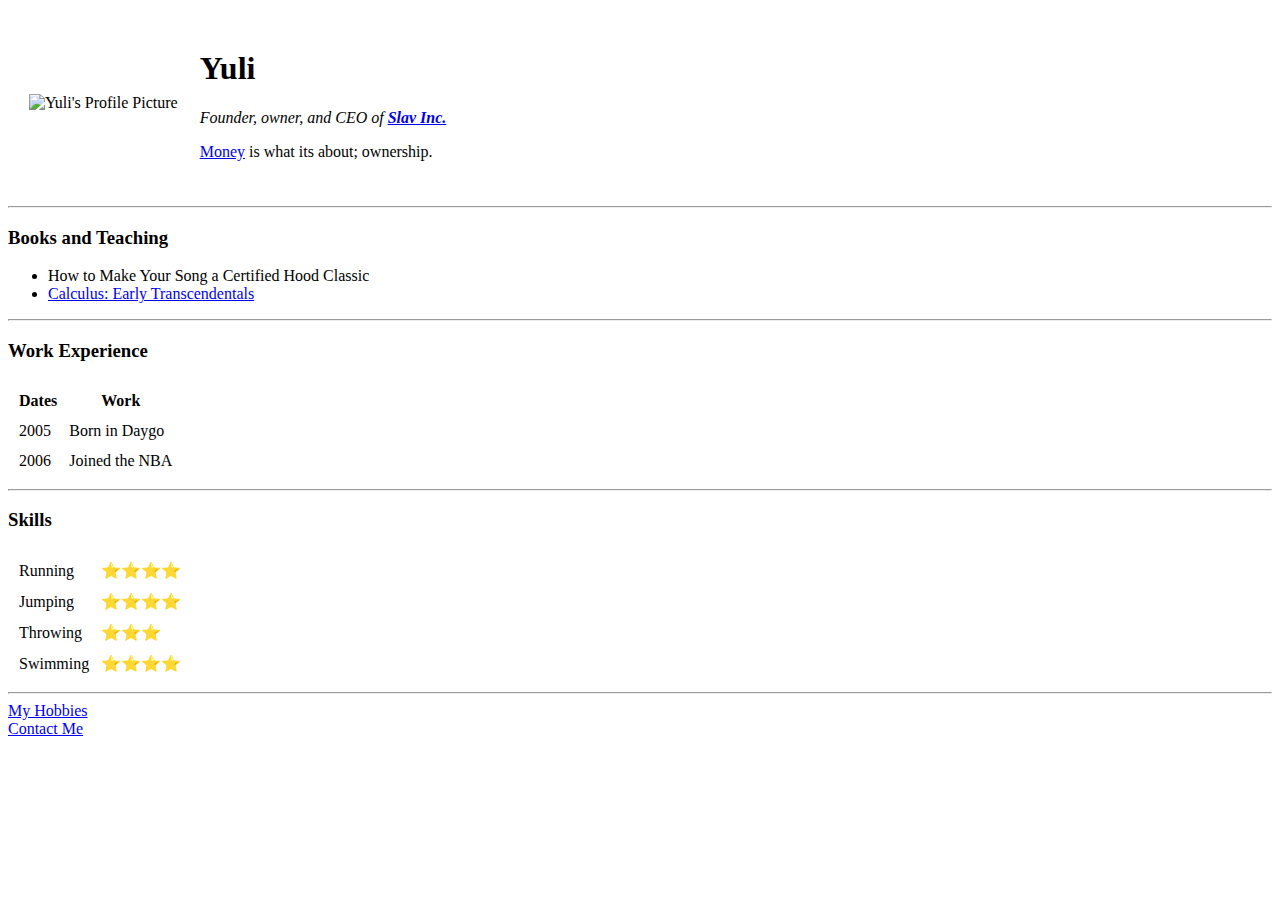
==== index.html @ cd48ee55 "Added Initial CV Website Files" ====
<!DOCTYPE html>
<html lang="en" dir="ltr">

<head>
  <meta charset="utf-8">
  <title>Yuli's Personal Site</title>
</head>

<body>
  <table cellspacing = "20">
    <tr>
      <td><img src = "C:\Users\yulig\OneDrive\Documents\Web Development\HTML - Personal Site\yuli.jpg" alt = "Yuli's Profile Picture"></td>
      <td><h1>Yuli</h1>
      <p>
        <em>Founder, owner, and CEO of <a href = "https://opencorporates.com/companies/us_ny/5324402"><strong>Slav Inc.</strong></a></em>
      </p>
      <p>
        <a href = "https://www.investopedia.com/thmb/lqOcGlE7PI6vLMzhn5EDdO0HvYk=/1337x1003/smart/filters:no_upscale()/GettyImages-1054017850-7ef42af7b8044d7a86cfb2bff8641e1d.jpg">Money</a> is what its about; ownership.
      </p></td>

    </tr>
  </table>

  <hr />

  <h3>Books and Teaching</h3>
  <ul>
    <li>How to Make Your Song a Certified Hood Classic</li>
    <li><a href = "https://www.thriftbooks.com/w/calculus-early-transitional-edition_james-stewart/8842614/item/30406852/?gclid=CjwKCAjwkMeUBhBuEiwA4hpqEKNStSfXSyiUOBXB5WDdvICI1q8U5-cBhH-DtcU6mclyRLI5K5hmoxoCsaIQAvD_BwE#idiq=30406852&edition=10309982">Calculus: Early Transcendentals</a></li>
  </ul>

  <hr />

  <h3>Work Experience</h3>
  <table cellspacing = "10">
    <thead>
      <tr>
        <th>Dates</th>
        <th>Work</th>
      </tr>
    </thead>
    <tbody>
      <tr>
        <td>2005</td>
        <td>Born in Daygo</td>
      </tr>
      <tr>
        <td>2006</td>
        <td>Joined the NBA</td>
      </tr>
  </table>

  <hr />

  <h3>Skills</h3>
  <table cellspacing = "10">
    <tr>
      <td>Running</td>
      <td>⭐⭐⭐⭐</td>
    </tr>
    <tr>
      <td>Jumping</td>
      <td>⭐⭐⭐⭐</td>
    </tr>
    <tr>
      <td>Throwing</td>
      <td>⭐⭐⭐</td>
    </tr>
    <tr>
      <td>Swimming</td>
      <td>⭐⭐⭐⭐</td>
    </tr>
  </table>

  <hr />
  <a href = "hobbies.html">My Hobbies</a>
  <br /><a href = "contact.html">Contact Me</a>
</body>

</html>
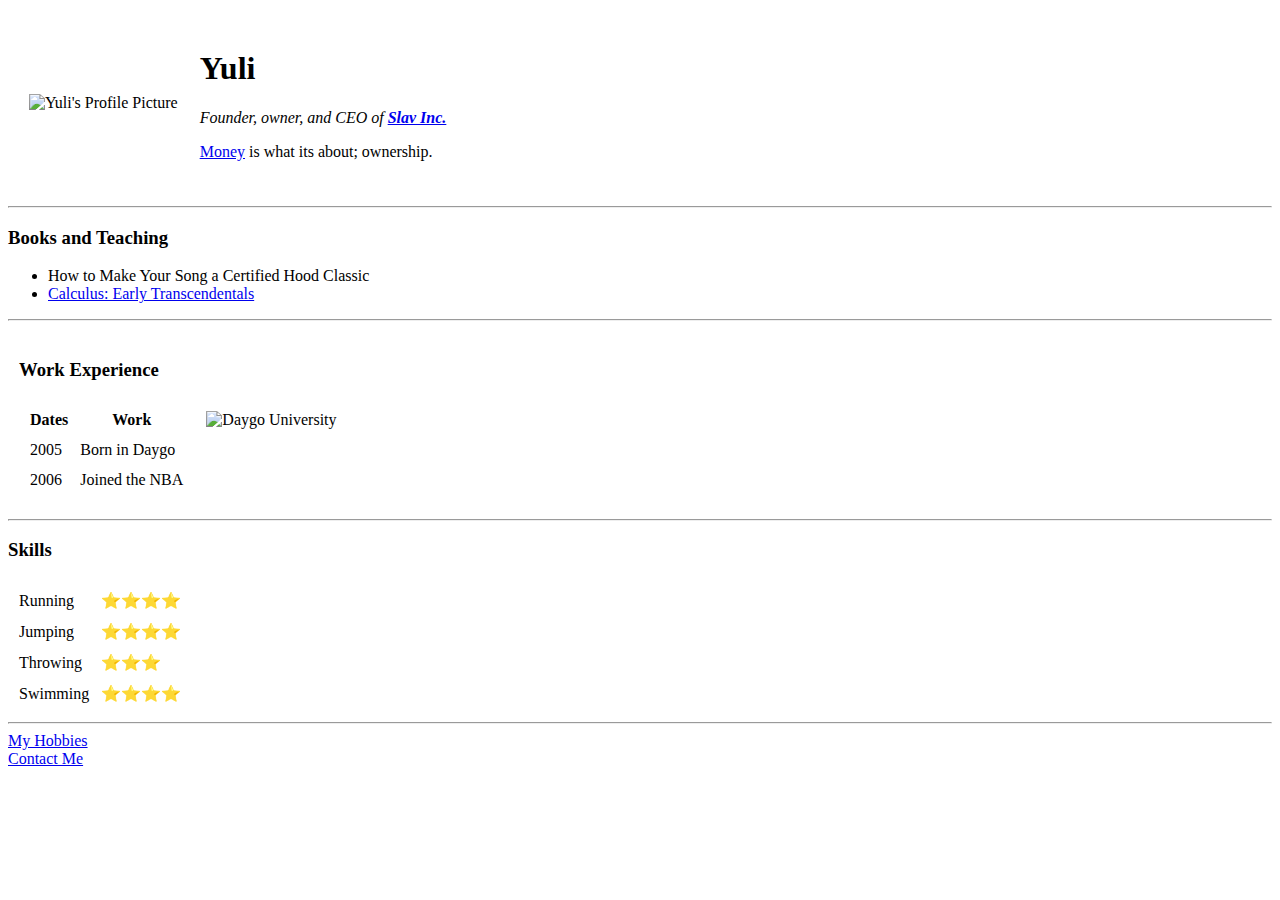
==== commit 8fab2840: "Update index.html" ====
--- a/index.html
+++ b/index.html
@@ -4,12 +4,14 @@
 <head>
   <meta charset="utf-8">
   <title>Yuli's Personal Site</title>
+  <link rel="stylesheet" href="C:\Users\yulig\OneDrive\Documents\Web Development\HTML - Personal Site\css\styles.css">
+
 </head>
 
 <body>
   <table cellspacing = "20">
     <tr>
-      <td><img src = "C:\Users\yulig\OneDrive\Documents\Web Development\HTML - Personal Site\yuli.jpg" alt = "Yuli's Profile Picture"></td>
+      <td><img class = "yuli gang" src = "C:\Users\yulig\OneDrive\Documents\Web Development\HTML - Personal Site\images\yuli.jpg" alt = "Yuli's Profile Picture"></td>
       <td><h1>Yuli</h1>
       <p>
         <em>Founder, owner, and CEO of <a href = "https://opencorporates.com/companies/us_ny/5324402"><strong>Slav Inc.</strong></a></em>
@@ -23,7 +25,7 @@
 
   <hr />
 
-  <h3>Books and Teaching</h3>
+  <h3 id = "firstSection">Books and Teaching</h3>
   <ul>
     <li>How to Make Your Song a Certified Hood Classic</li>
     <li><a href = "https://www.thriftbooks.com/w/calculus-early-transitional-edition_james-stewart/8842614/item/30406852/?gclid=CjwKCAjwkMeUBhBuEiwA4hpqEKNStSfXSyiUOBXB5WDdvICI1q8U5-cBhH-DtcU6mclyRLI5K5hmoxoCsaIQAvD_BwE#idiq=30406852&edition=10309982">Calculus: Early Transcendentals</a></li>
@@ -31,24 +33,36 @@
 
   <hr />
 
-  <h3>Work Experience</h3>
-  <table cellspacing = "10">
-    <thead>
-      <tr>
-        <th>Dates</th>
-        <th>Work</th>
-      </tr>
-    </thead>
-    <tbody>
-      <tr>
-        <td>2005</td>
-        <td>Born in Daygo</td>
-      </tr>
-      <tr>
-        <td>2006</td>
-        <td>Joined the NBA</td>
-      </tr>
-  </table>
+<table cellspacing = "10">
+  <tr>
+    <td>
+
+      <h3>Work Experience</h3>
+      <table cellspacing = "10">
+        <thead>
+          <tr>
+            <th>Dates</th>
+            <th>Work</th>
+          </tr>
+        </thead>
+        <tbody>
+          <tr>
+            <td>2005</td>
+            <td>Born in Daygo</td>
+          </tr>
+          <tr>
+            <td>2006</td>
+            <td>Joined the NBA</td>
+          </tr>
+      </table>
+    </td>
+    <td>
+      <img class = "daygo" src = "https://cdn.shopify.com/s/files/1/1707/8051/products/daygoublackteeupdte_800x.jpg?v=1646459175" alt = "Daygo University" style = "height: 125px;"/>
+    </td>
+  </tr>
+</table>
+
+
 
   <hr />
 
